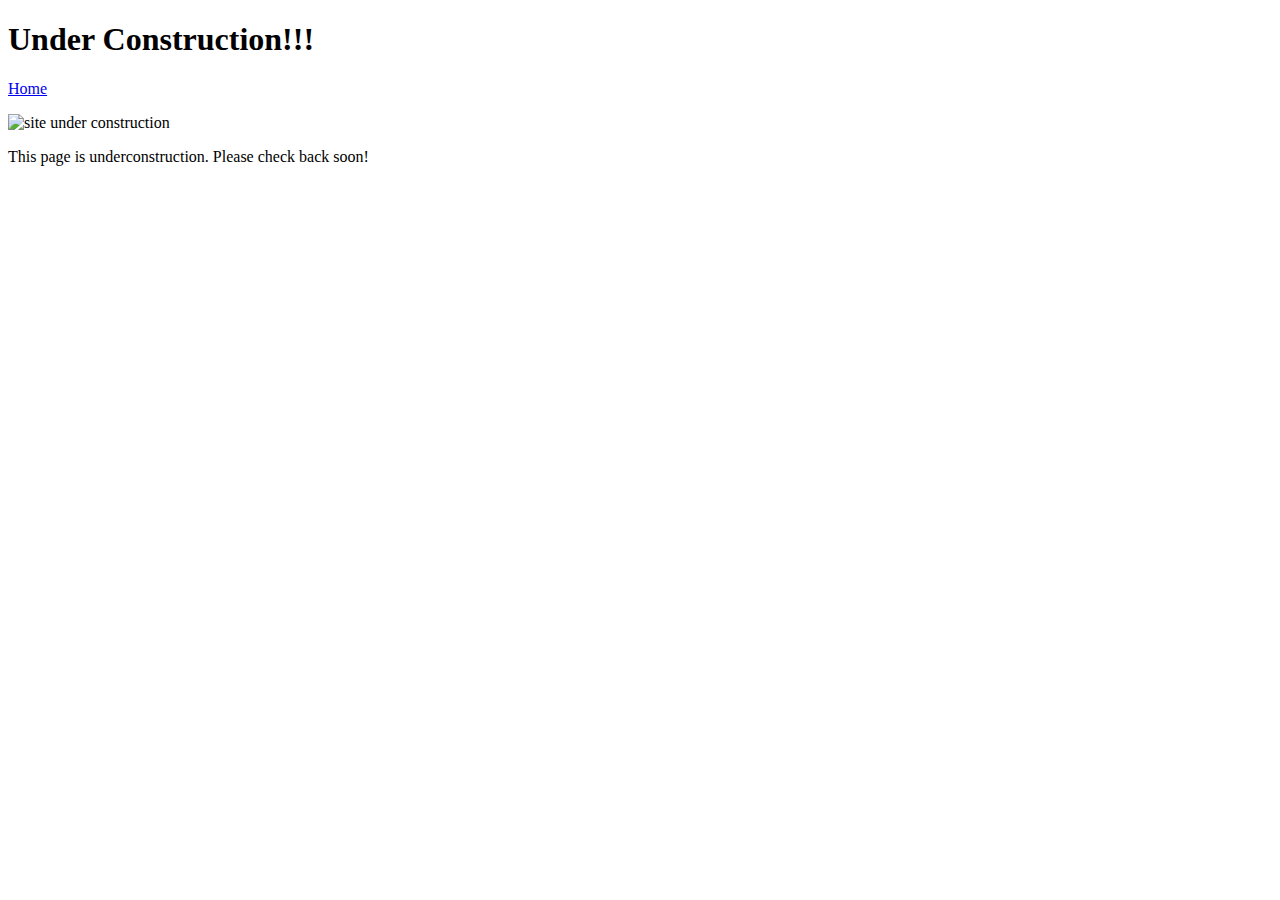
==== Website/underConstruction.html @ f5eca896 "Add files via upload" ====
<!DOCTYPE html>
<html lang="en" >
<head>
	<title> WC: Under Construction </title>
	<meta charset="utf-8">
	<link rel="stylesheet" href="styles/wrapContentStyle.css" title="default">
</head>

<body>
	<div id="wrapper">
		<div id="header">
			<h1>Under Construction!!!</h1>
		</div><!--end of subheader-->
		
		<div>		
			<p><a href="navigationPage.html">Home</a></p>
			<div class="photo">
				<img src="content/images/construction.jpg" width="700" height="375" alt="site under construction">
			</div><!--end photo-->
			
			<p class="construction">
				This page is underconstruction. Please check back soon!		
			</p>
		</div><!--end content-->		
	
	</div><!--end wrapper-->
</body>
</html>
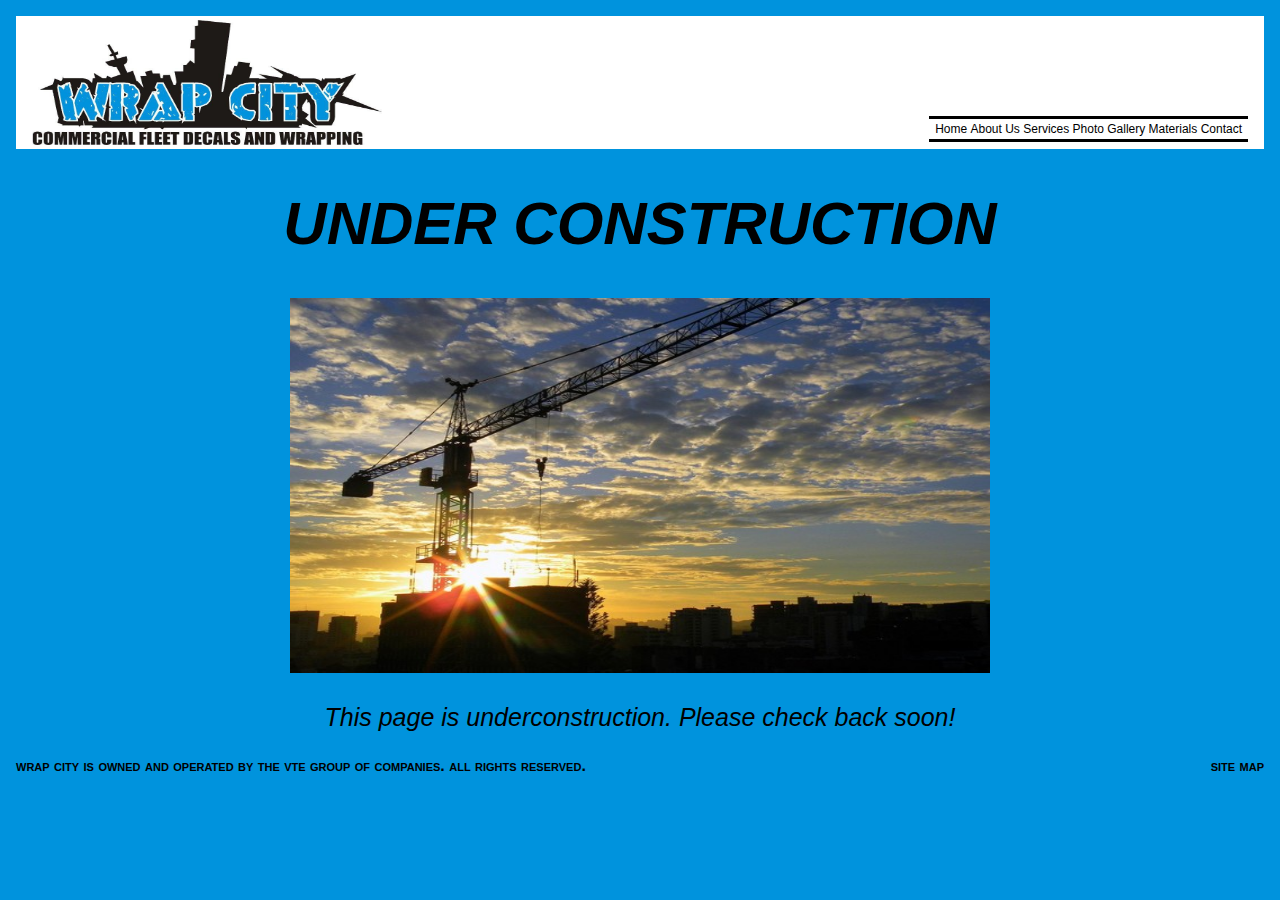
==== commit d0f00487: "Add files via upload" ====
--- a/Website/underConstruction.html
+++ b/Website/underConstruction.html
@@ -9,11 +9,21 @@
 <body>
 	<div id="wrapper">
 		<div id="header">
-			<h1>Under Construction!!!</h1>
+			<img class="logo" src="content/images/wrapCityLogo.jpg" height="125" width="350" alt="company logo">
+			<div id="textNavigation">
+				<ul>
+					<li><a href="navigationPage.html">Home</a></li>
+					<li><a href="underConstruction.html">About Us</a></li>
+					<li><a href="content/services.html">Services</a></li>
+					<li><a href="content/photoGallery.html">Photo Gallery</a></li>
+					<li><a href="underConstruction.html">Materials</a></li>
+					<li><a href="underConstruction.html">Contact</a></li>
+				</ul>
+			</div>
 		</div><!--end of subheader-->
 		
-		<div>		
-			<p><a href="navigationPage.html">Home</a></p>
+		<div class="construction">		
+			<h1>UNDER CONSTRUCTION</h1>
 			<div class="photo">
 				<img src="content/images/construction.jpg" width="700" height="375" alt="site under construction">
 			</div><!--end photo-->
@@ -21,8 +31,12 @@
 			<p class="construction">
 				This page is underconstruction. Please check back soon!		
 			</p>
-		</div><!--end content-->		
-	
+		</div><!--end content-->	
+
+		<div>
+        	<p class="disclaimer">wrap city is owned and operated by the vte group of companies. all rights reserved.</p>
+            <p class="right"><a href="underConstruction.html">site map</a></p>
+    	</div><!--end footer-->	
 	</div><!--end wrapper-->
 </body>
 </html>--- a/Website/styles/wrapContentStyle.css
+++ b/Website/styles/wrapContentStyle.css
@@ -0,0 +1,166 @@
+@charset "utf-8";
+/* CSS Document */
+
+body{
+	margin: 0; 
+	padding: 0;
+	font-family: Arial, Helvetica, sans-serif;
+	background-color:  #0093DD;
+	}
+
+h1{font-size: 3em;}
+
+h1,h2,h3,h4,h5,h6 {
+	font-family: "Century Gothic", CenturyGothic, AppleGothic, sans-serif;
+}
+
+ul, ol, dl{margin: 0; padding: 0;}
+
+a{text-decoration: none;}
+
+a:link{color: #000000;}
+
+a:visited{color: #000000;}
+
+a:hover{
+	color: #0093DD;
+	background-color: #FFFFFF;
+	text-decoration: underline;
+}
+
+/*This styles the wrapper of the home page only*/
+#wrapper{
+		margin: 0 auto; 
+		min-width: 1200px;
+		padding: 1em;
+		}
+
+#header{
+		overflow: auto;
+		padding: 0.25em 1em;
+		background-color: #FFFFFF;
+	}
+
+#textNavigation{
+		float: right;
+		margin-top: 8em;
+		border-style: solid none;
+		padding: 0.25em 0.5em;
+		text-align: left;
+		font-size: 0.75em;
+		
+}	
+				 
+#textNavigation ul{list-style-type: none;}
+
+#textNavigation li{display: inline;}
+		
+#content{
+		overflow: auto;
+		padding: 1em;
+		border: solid #FFFFFF 1em;
+		background-color: #000000;
+		font-family: "Century Gothic", CenturyGothic, AppleGothic, sans-serif;
+	}
+
+#menuNavigation{
+		float: left;
+		width: 25%;
+		height: 400px;
+		padding: 1em;
+		border: solid;
+		border-radius: 10px;
+		background-color: #0093DD;
+		font-weight: bold;
+		font-family: "Comic Sans MS", cursive, sans-serif;
+	
+}
+
+#menuNavigation a{
+				display: block; 
+				border: solid #FFFFFF 0.1em; 
+				border-radius:45px;
+				box-shadow: 10px 5px 5px;
+				padding: 0.5em;
+				background-color: #FFFFFF;
+				margin-top: 0.75em;
+				margin-right: 4em;
+}
+
+#menuNavigation a:hover{
+			border: solid #FFFFFF 0.1em; 
+			border-radius:45px;
+			box-shadow: 5px;
+}
+
+#menuNavigation li{display: block;}
+
+#thumbnails{
+			float: left;
+			height: 400px;
+			width: 10%;
+			margin-left: 1.5em;
+			padding: 0.25em 0em 0.25em 0.75em;
+		}
+		
+#thumbnails ul{
+			list-style-type: none;
+			overflow: auto;
+}
+
+#thumbnails li{display: block; margin-top: 1em;}
+
+#information{
+	float: right;
+	overflow: auto;
+	width: 55%;
+	height: 400px;
+	padding: 1em;
+	border: solid #000000;
+	border-radius: 10px;
+	background-color: #0093DD;
+	color: #FFFFFF;
+}
+
+#information img{
+			text-align: center;
+}
+
+#footer{
+	overflow: auto;
+	padding: 0em 1em 1em;
+	background-color: #FFFFFF;
+}	
+
+.logo{
+	float: left;
+}
+
+.disclaimer{
+	float: left;
+	margin: 0 auto;
+	font-variant: small-caps;
+	font-weight: bold;
+}
+
+.right{
+	float: right;
+	margin: 0 auto;
+	font-variant: small-caps;
+	font-weight: bold;
+}
+
+
+			
+/*configures the message for under construction page*/
+.construction{
+				font-style: oblique; 
+				font-size: 1.25em;
+				text-align: center;
+			}
+
+.photo{
+	text-align: center;
+}
+
+.photoDescription{float: right; width: 35%; margin-right: 1em;}